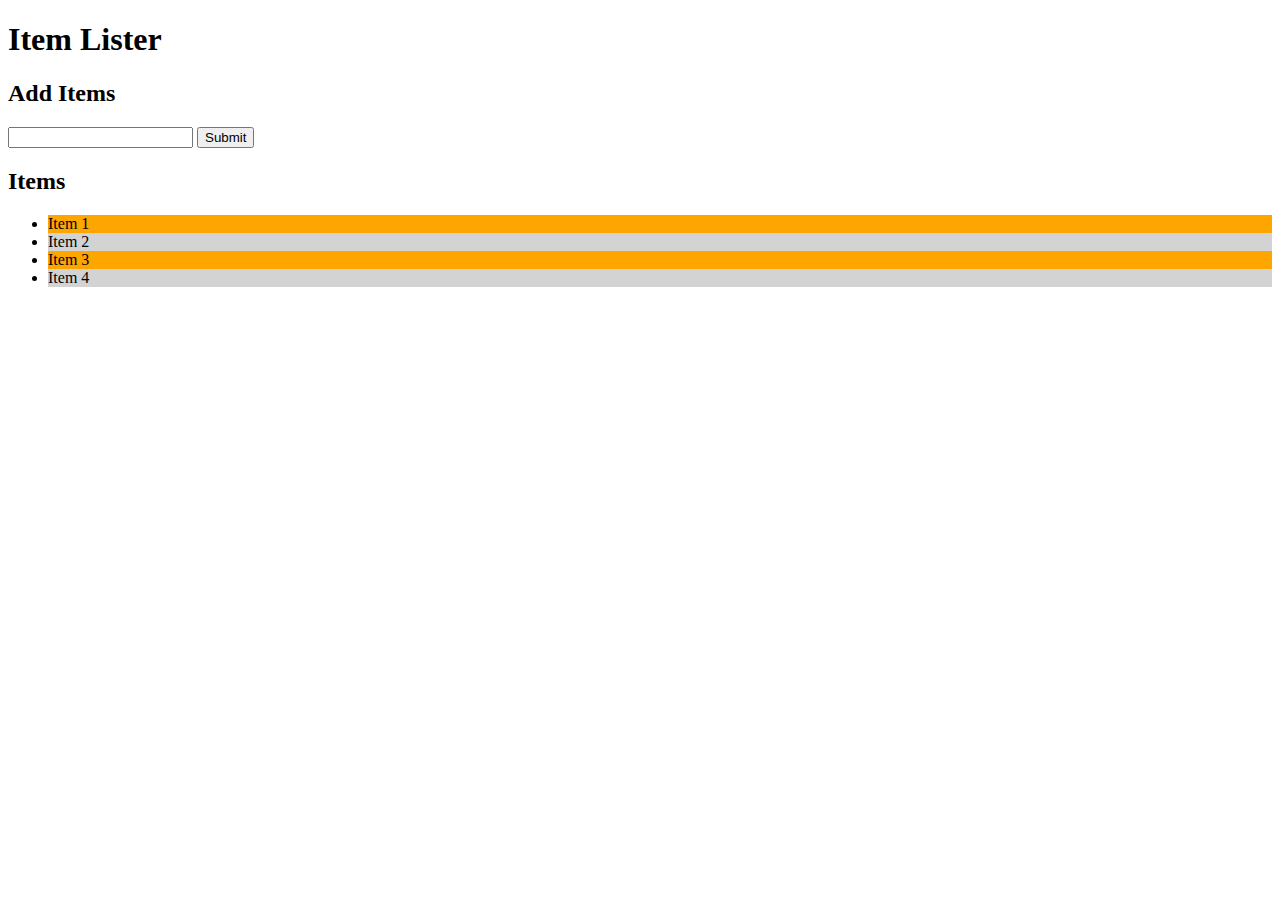
==== DOM/domcrashcourse/index.html @ 175bc643 "JS-CrashCourse-DOMmodel-Part1" ====
<!DOCTYPE html>
<html lang="en">
<head>
  <meta charset="UTF-8">
  <meta name="viewport" content="width=device-width, initial-scale=1.0">
  <meta http-equiv="X-UA-Compatible" content="ie=edge">
  <link rel="stylesheet" href="https://maxcdn.bootstrapcdn.com/bootstrap/4.0.0-beta/css/bootstrap.min.css" integrity="sha384-/Y6pD6FV/Vv2HJnA6t+vslU6fwYXjCFtcEpHbNJ0lyAFsXTsjBbfaDjzALeQsN6M" crossorigin="anonymous">
  <title>Item Lister</title>
</head>
<body>
  <header id="main-header" class="bg-success text-white p-4 mb-3">
    <div class="container">
      <h1 id="header-title">Item Lister <span style="display: none">by Zabina</span></h1>
    </div>
  </header>
  <div class="container">
   <div id="main" class="card card-body">
    <h2 class="title">Add Items</h2>
    <form class="form-inline mb-3">
      <input type="text" class="form-control mr-2">
      <input type="submit" class="btn btn-dark" value="Submit">
    </form>
    <h2 class="title">Items</h2>
    <ul id="items" class="list-group">
      <li class="list-group-item">Item 1</li>
      <li class="list-group-item">Item 2</li>
      <li class="list-group-item">Item 3</li>
      <li class="list-group-item">Item 4</li>
    </ul>
   </div>
  </div>

  <script src="dom.js"></script>
</body>
</html>
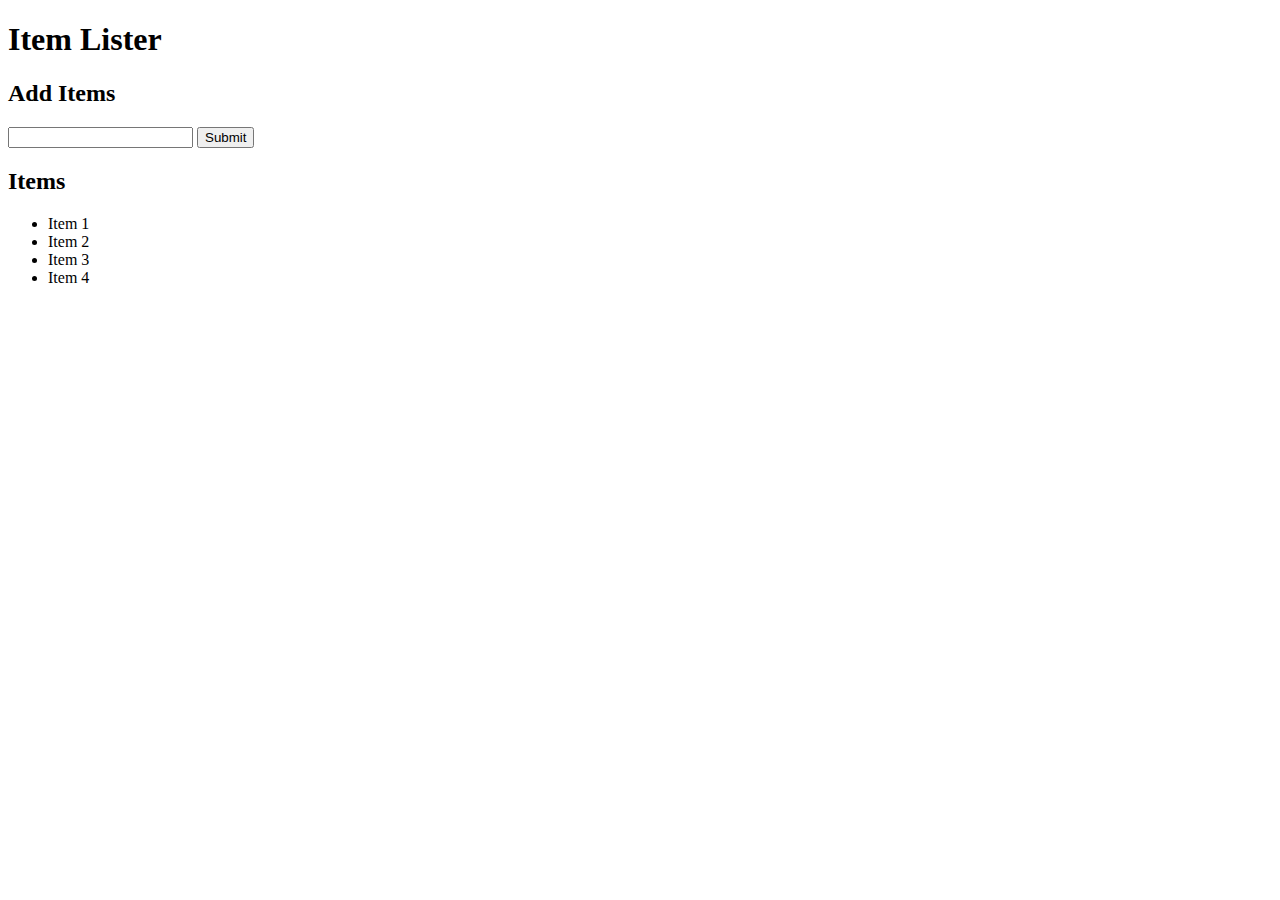
==== commit 3067c11b: "JS - traversing DOM" ====
--- a/DOM/domcrashcourse/index.html
+++ b/DOM/domcrashcourse/index.html
@@ -29,7 +29,7 @@
     </ul>
    </div>
   </div>
-
   <script src="dom.js"></script>
+  <script src="traversingDOM.js"></script>
 </body>
 </html>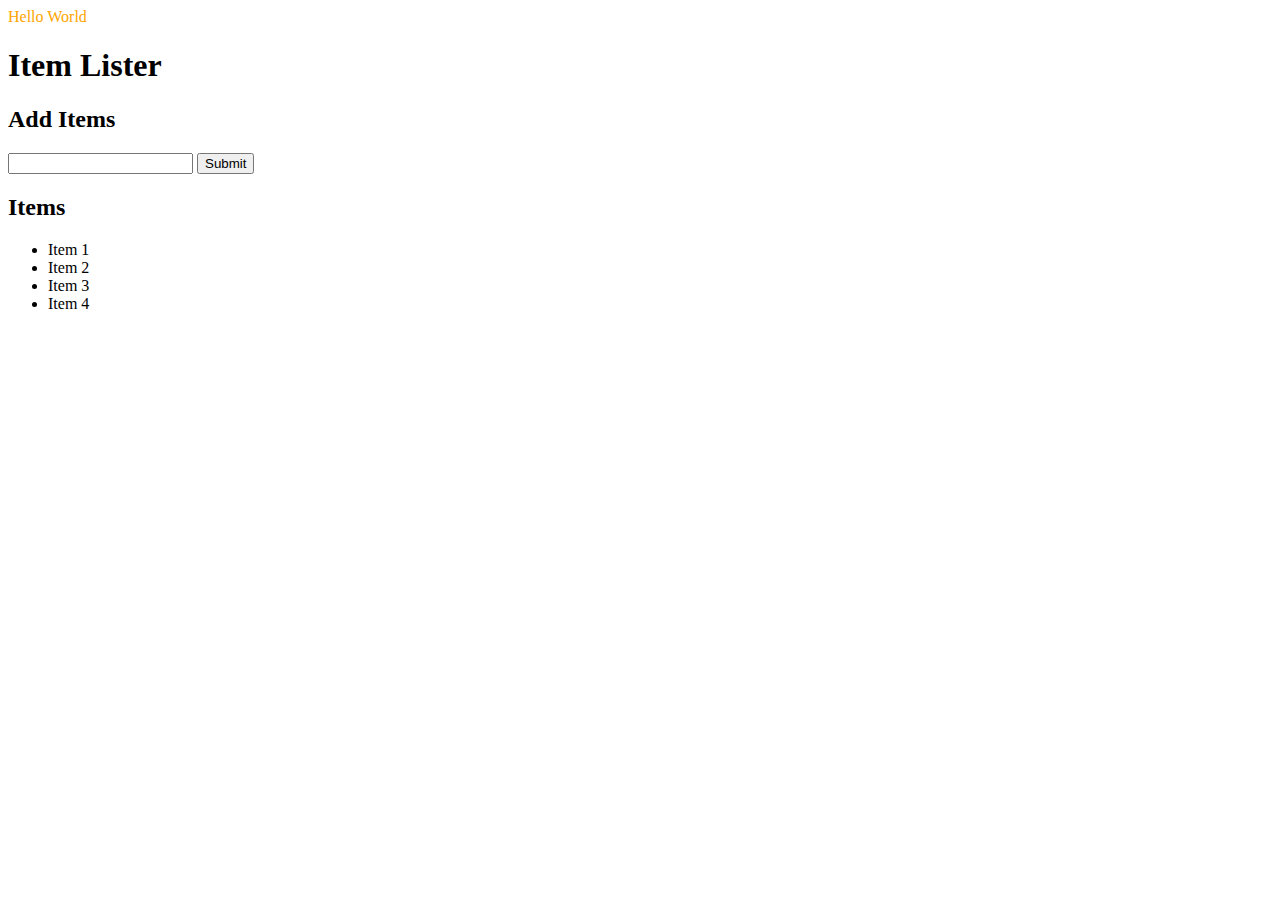
==== commit f27ae0d0: "creating elements" ====
--- a/DOM/domcrashcourse/index.html
+++ b/DOM/domcrashcourse/index.html
@@ -31,5 +31,6 @@
   </div>
   <script src="dom.js"></script>
   <script src="traversingDOM.js"></script>
+  <script src="creatingElements.js"></script>
 </body>
 </html>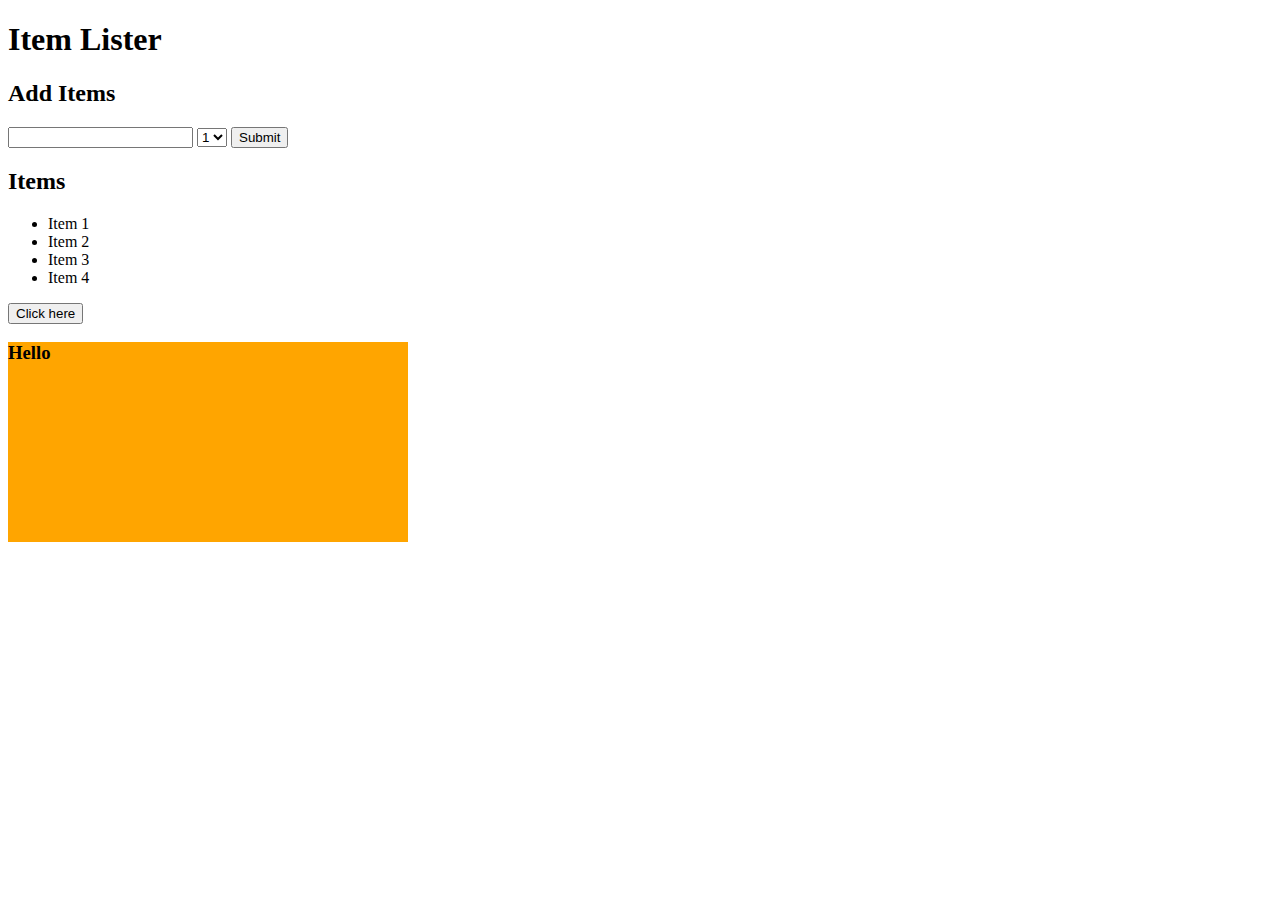
==== commit 6f984bfd: "events" ====
--- a/DOM/domcrashcourse/index.html
+++ b/DOM/domcrashcourse/index.html
@@ -18,6 +18,11 @@
     <h2 class="title">Add Items</h2>
     <form class="form-inline mb-3">
       <input type="text" class="form-control mr-2">
+      <select class="form-control mr-2">
+         <option value="1">1</option>
+         <option value="2">2</option>
+         <option value="3">3</option>
+      </select>
       <input type="submit" class="btn btn-dark" value="Submit">
     </form>
     <h2 class="title">Items</h2>
@@ -27,10 +32,17 @@
       <li class="list-group-item">Item 3</li>
       <li class="list-group-item">Item 4</li>
     </ul>
+    <div id="output"></div>
+    <button class="btn btn-dark" id="button">Click here</button>
+    <br>
+    <div id="box" style="width:400px; height:200px; background:orange">
+        <h3>Hello</h3>
+    </div>
    </div>
   </div>
   <script src="dom.js"></script>
   <script src="traversingDOM.js"></script>
   <script src="creatingElements.js"></script>
+  <script src="events.js"></script>
 </body>
 </html>